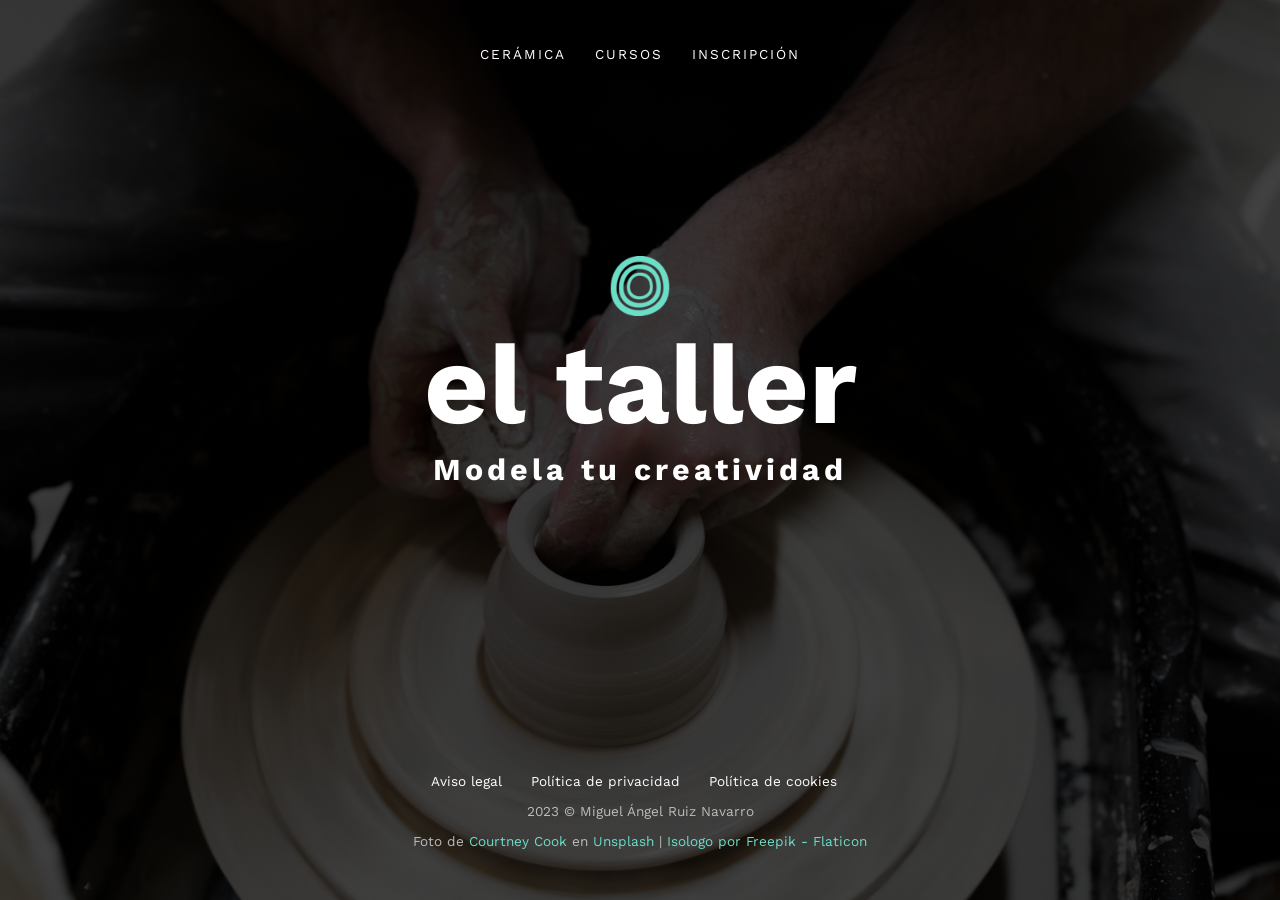
==== index.html @ c1e7e710 "Add files via upload" ====
<!DOCTYPE html>
<html lang="es">
    <head>
        <meta charset="UTF-8">
        <meta name="viewport" content="width=device-width, initial-scale=1.0">
        <title>el taller</title>
        <!-- letra Work Sans de Google Fonts (la pide la práctica) -->
        <link href="https://fonts.googleapis.com/css2?family=Work+Sans:ital,wght@0,400;0,700;1,400;1,700&display=swap" rel="stylesheet">
        <link rel="stylesheet" href="estilos.css">
    </head>
    <body class="portada">

        <!-- cabecera de portada: menú arriba y logo con el eslogan en el centro -->
        <header>
            <nav>
                <ul>
                    <li><a href="que-es-la-ceramica.html">Cerámica</a></li>
                    <li><a href="cursos.html">Cursos</a></li>
                    <li><a href="inscripcion-cursos.html">Inscripción</a></li>
                </ul>
            </nav>
            <img src="img/isologo-taller.png" alt="Isologo de el taller">
            <h1>el taller</h1>
            <p>Modela tu creatividad</p>
        </header>

        <!-- pie con los enlaces legales y los créditos de las imágenes -->
        <footer>
            <nav>
                <ul>
                    <li><a href="#">Aviso legal</a></li>
                    <li><a href="#">Política de privacidad</a></li>
                    <li><a href="#">Política de cookies</a></li>
                </ul>
            </nav>
            <p>2023 © Miguel Ángel Ruiz Navarro</p>
            <!-- créditos de la foto de portada y del isologo -->
            <p class="creditos">Foto de <a href="https://unsplash.com/@courtneymcook">Courtney Cook</a> en <a href="https://unsplash.com/es/fotos/QRVSQH7OeX4">Unsplash</a> | <a href="https://www.flaticon.com/free-icons/circle">Isologo por Freepik - Flaticon</a></p>
        </footer>

    </body>
</html>
---- estilos.css ----
/* ================================================
   el taller - hoja de estilos
   Una sola hoja para las 4 páginas de la práctica:
   index, que-es-la-ceramica, cursos e inscripcion-cursos
   Colores de la práctica:
     negro    #000000 (texto y fondos de cabecera y pie)
     turquesa #6BDEC8 (hover de menús, cebra de la tabla)
     teja     #942C0B (enlaces del texto y botón de enviar)
     blanco   #FFFFFF (textos sobre fondo negro)
   ================================================ */


/* ---------- Estilos generales ---------- */
html {
    min-height: 100%;
}

body {
    margin: 0;
    font-family: "Work Sans", Arial, sans-serif;
    color: #000;
    line-height: 1.6;
}

h1, h2, h3 {
    line-height: 1.2;
}


/* ---------- Cabecera y menú (todas las páginas) ---------- */

header {
    background-color: #000;
    color: #fff;
    text-align: center;
    padding: 21px 10px 60px;
}

/* logo de las páginas interiores (enlaza al inicio) */
header > a {
    color: #fff;
    text-decoration: none;
    font-size: 2.3em;
    font-weight: bold;
    line-height: 1.2;
}

header > a img {
    height: 28px;
    vertical-align: middle;
}

nav ul {
    list-style: none;
    margin: 8px 0 0;
    padding: 0;
}

nav li {
    display: inline-block;
    margin: 0 12px;
}

/* enlaces del menú: blancos y sin subrayado */
nav a {
    color: #fff;
    text-decoration: none;
    text-transform: uppercase;
    font-size: 0.85em;
    letter-spacing: 2px;
    padding-bottom: 10px;
}

/* al pasar el ratón se ponen turquesa */
nav a:hover {
    color: #6BDEC8;
}

/* la página actual del menú lleva una raya de 2px debajo */
nav a.activo {
    border-bottom: 2px solid #fff;
}


/* ---------- Portada (index): cabecera grande con foto de fondo ---------- */
/* como solo la cabecera del index tiene un h1 dentro, uso :has para darle
   un estilo distinto sin tocar el HTML */

 body.portada {
        background: linear-gradient(rgba(0, 0, 0, 0.55), rgba(0, 0, 0, 0.55)), url("img/home-hero.jpg");
        background-color: #000;
        background-position: center;
        background-size: cover;
        background-repeat: no-repeat;
        min-height: 100vh;
    }

header:has(h1) {
    min-height: 73vh;
    background: none;
}

header:has(h1) nav ul {
    margin-top: 20px;
}
/* isologo de la portada, más grande */
header:has(h1) > img {
    width: 60px;
    margin-top: 21vh;
}

header:has(h1) h1 {
    font-size: 7em;
    margin: 0;
    line-height: 1.1;
}

/* eslogan de la portada */
header:has(h1) p {
    margin: 0;
    font-size: 1.9em;
    font-weight: bold;
    letter-spacing: 4px;
}

/* el pie de la portada va sobre la foto: sin fondo negro y centrado */
 body.portada footer {
        background: none;
        text-align: center;
    }

/* ---------- Contenido principal ---------- */

main {
    max-width: 1000px;
    margin: 0 auto;
    padding: 40px 20px;
}

main h1 {
    text-align: center;
    font-size: 2em;
}

/* párrafos justificados, como en el diseño */
main p {
    text-align: left;
}

/* subtítulos con una raya debajo, como en el diseño */
h2 {
    border-bottom: 1px solid #999;
    padding-bottom: 5px;
    margin-top: 45px;
}

h3 {
    text-align: left;
    margin-bottom: 5px;
}

/* en Técnicas y materiales los h3 van un poco a la derecha
       y sus párrafos un poco más */
section section h3 {
        margin-left: 40px;
}

section section p {
        margin-left: 90px;
    }

/* enlaces dentro del texto: color teja, sin subrayado y con
   una línea de puntos debajo; al pasar el ratón la línea se hace continua */
main a {
    color: #942C0B;
    text-decoration: none;
    border-bottom: 1px dotted #942C0B;
}

main a:hover {
    border-bottom-style: solid;
}

main ul {
    padding-left: 25px;
}

main li {
    margin-bottom: 4px;
}

/* los puntos de la lista en turquesa */
main li::marker {
    color: #000;
}

small {
    color: #666;
}


/* ---------- Imágenes y vídeo ---------- */

figure {
    text-align: center;
    margin: 30px 0;
}

figure img,
figure iframe {
    max-width: 100%;
    border: 0;
}

figcaption {
    font-size: 0.8em;
    color: #777;
    margin-top: 6px;
}

figure.foto {
        width: 75%;
        margin: 25px auto 20px;
        text-align: left;
}

figure.foto img {
        width: 100%;
}


/* ---------- Página de cursos ---------- */

/* párrafo de presentación, en negrita y centrado */
p.intro {
    max-width: 742px;
    margin-left: auto;
    margin-right: auto;
    text-align: center;
    font-weight: bold;
    font-size: 1.8em;
}

/* tabla con la programación */
table {
    width: 100%;
    border-collapse: collapse;
    margin-top: 25px;
}

/* título de la tabla con una raya arriba y otra abajo */
caption {
    padding: 10px;
    border-top: 2px solid #333;
    border-bottom: 2px solid #333;
}

thead th {
    text-align: left;
    font-weight: normal;
    font-size: 0.85em;
    color: #666;
    padding: 12px 8px;
}

tbody th,
tbody td {
    text-align: left;
    padding: 12px 8px;
}

/* filas turquesas alternas (cebra) */
tbody tr:nth-child(odd) {
    background-color: #6BDEC8;
}

tfoot td {
        font-size: 0.8em;
        color: #666;
        padding: 8px 8px 12px;
        border-bottom: 2px solid #333;
}


/* ---------- Formulario de inscripción ---------- */

form {
    max-width: 800px;
    margin: 0 auto;
}

fieldset {
    border: 1px solid #999;
    padding: 20px;
    margin-bottom: 25px;
}

legend {
    font-weight: bold;
    padding: 0 8px;
}

label {
    display: block;
    margin: 12px 0 4px;
    font-size: 0.9em;
}

input[type="text"],
input[type="email"],
input[type="tel"],
input[type="date"],
select,
textarea {
    width: 100%;
    padding: 8px;
    border: 1px solid #999;
    font-family: inherit;
    font-size: 1em;
    box-sizing: border-box;
}

/* los campos de datos personales van en dos columnas:
   cada campo flota a la izquierda ocupando la mitad */
.campo {
    float: left;
    width: 48%;
    margin-right: 4%;
}

/* el campo de la derecha no lleva margen para que quepan dos por fila */
.campo:nth-of-type(even) {
    margin-right: 0;
}

/* truco para que el fieldset crezca y envuelva a los campos que flotan */
form > fieldset:first-of-type::after {
    content: "";
    display: block;
    clear: both;
}

/* la nota de los campos obligatorios, alineada con el formulario */
p.nota {
    max-width: 800px;
    margin-left: auto;
    margin-right: auto;
    text-align: left;
}

/* radio y casilla con su texto al lado, cada uno en su línea */
input[type="radio"],
input[type="checkbox"] {
    float: left;
    clear: left;
    margin: 5px 8px 5px 0;
}

input[type="radio"] + label,
input[type="checkbox"] + label {
    display: block;
    margin: 0 0 8px 22px;
    font-weight: normal;
}

/* el fieldset que va dentro de otro (lo de otros cursos) */
fieldset fieldset {
    margin-top: 15px;
}

/* botón de enviar en color teja */
button {
    background-color: #942C0B;
    color: #fff;
    border: none;
    padding: 12px 25px;
    font-size: 1em;
    text-transform: uppercase;
    cursor: pointer;
}

button:hover {
    background-color: #6e2108;
}


/* ---------- Pie de página ---------- */

footer {
        background-color: #000;
        color: #fff;
        text-align: left;
        padding: 25px 20px;
        font-size: 0.85em;
}

 /* el contenido del pie se alinea con la columna del texto */
    footer > nav,
    footer > p {
        max-width: 1000px;
        margin-left: auto;
        margin-right: auto;
}

 /* el primer enlace del pie sin margen a la izquierda */
footer nav li:first-child {
        margin-left: 0;
    }


/* enlaces legales del pie: blancos y sin subrayado, turquesa al pasar el ratón */
footer nav a {
    color: #fff;
    text-decoration: none;
    text-transform: none;
    letter-spacing: normal;
    font-size: 1em;
    padding-bottom: 0;
}


footer nav a:hover {
    color: #6BDEC8;
}

footer p {
    margin: 8px auto 0;
    color: #bbb;
}

/* créditos de las imágenes en la portada, en turquesa */
footer p.creditos a {
    color: #6BDEC8;
    text-decoration: none;
}
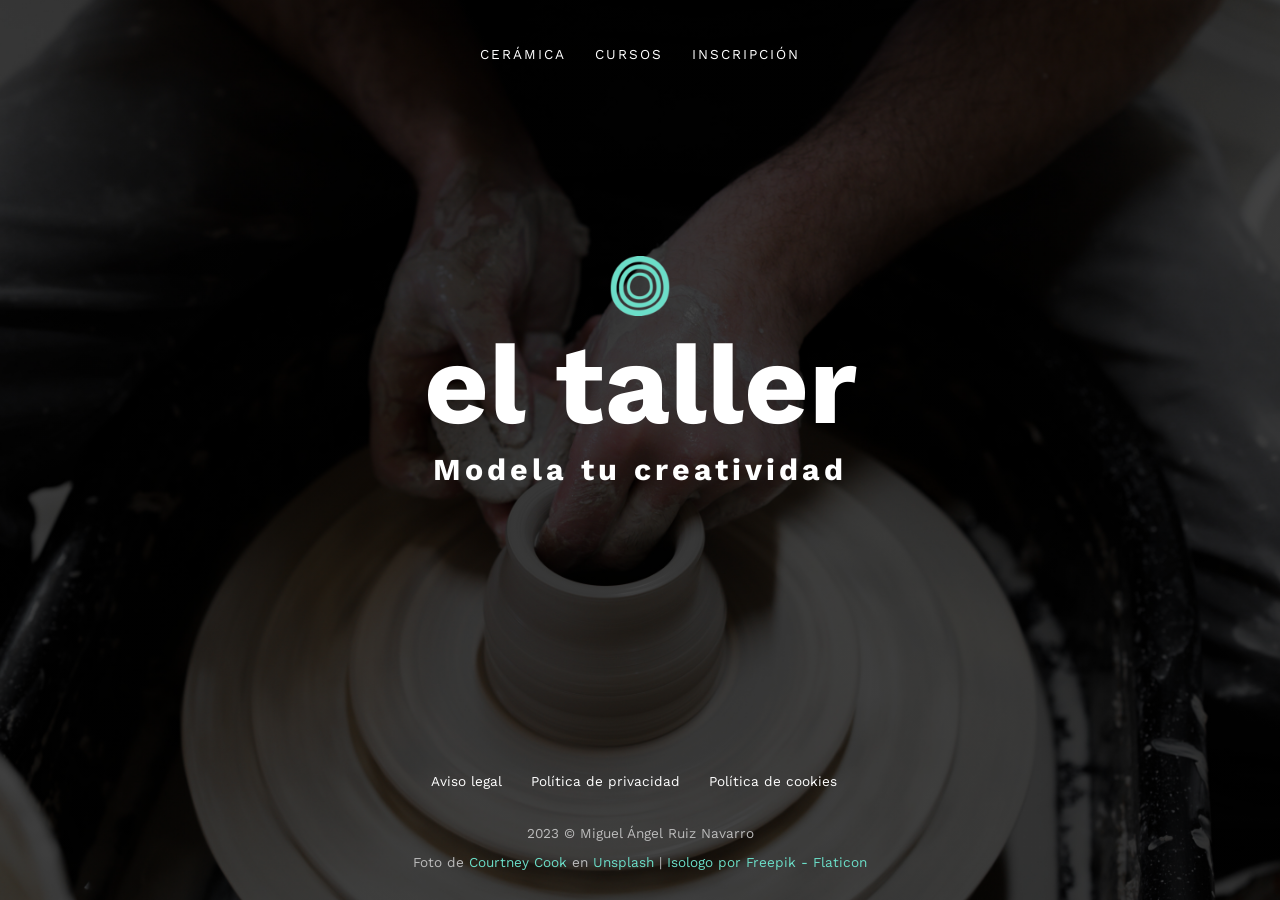
==== commit 8ba8536b: "Update index.html" ====
--- a/index.html
+++ b/index.html
@@ -33,6 +33,7 @@
                     <li><a href="#">Política de cookies</a></li>
                 </ul>
             </nav>
+            <br>
             <p>2023 © Miguel Ángel Ruiz Navarro</p>
             <!-- créditos de la foto de portada y del isologo -->
             <p class="creditos">Foto de <a href="https://unsplash.com/@courtneymcook">Courtney Cook</a> en <a href="https://unsplash.com/es/fotos/QRVSQH7OeX4">Unsplash</a> | <a href="https://www.flaticon.com/free-icons/circle">Isologo por Freepik - Flaticon</a></p>
